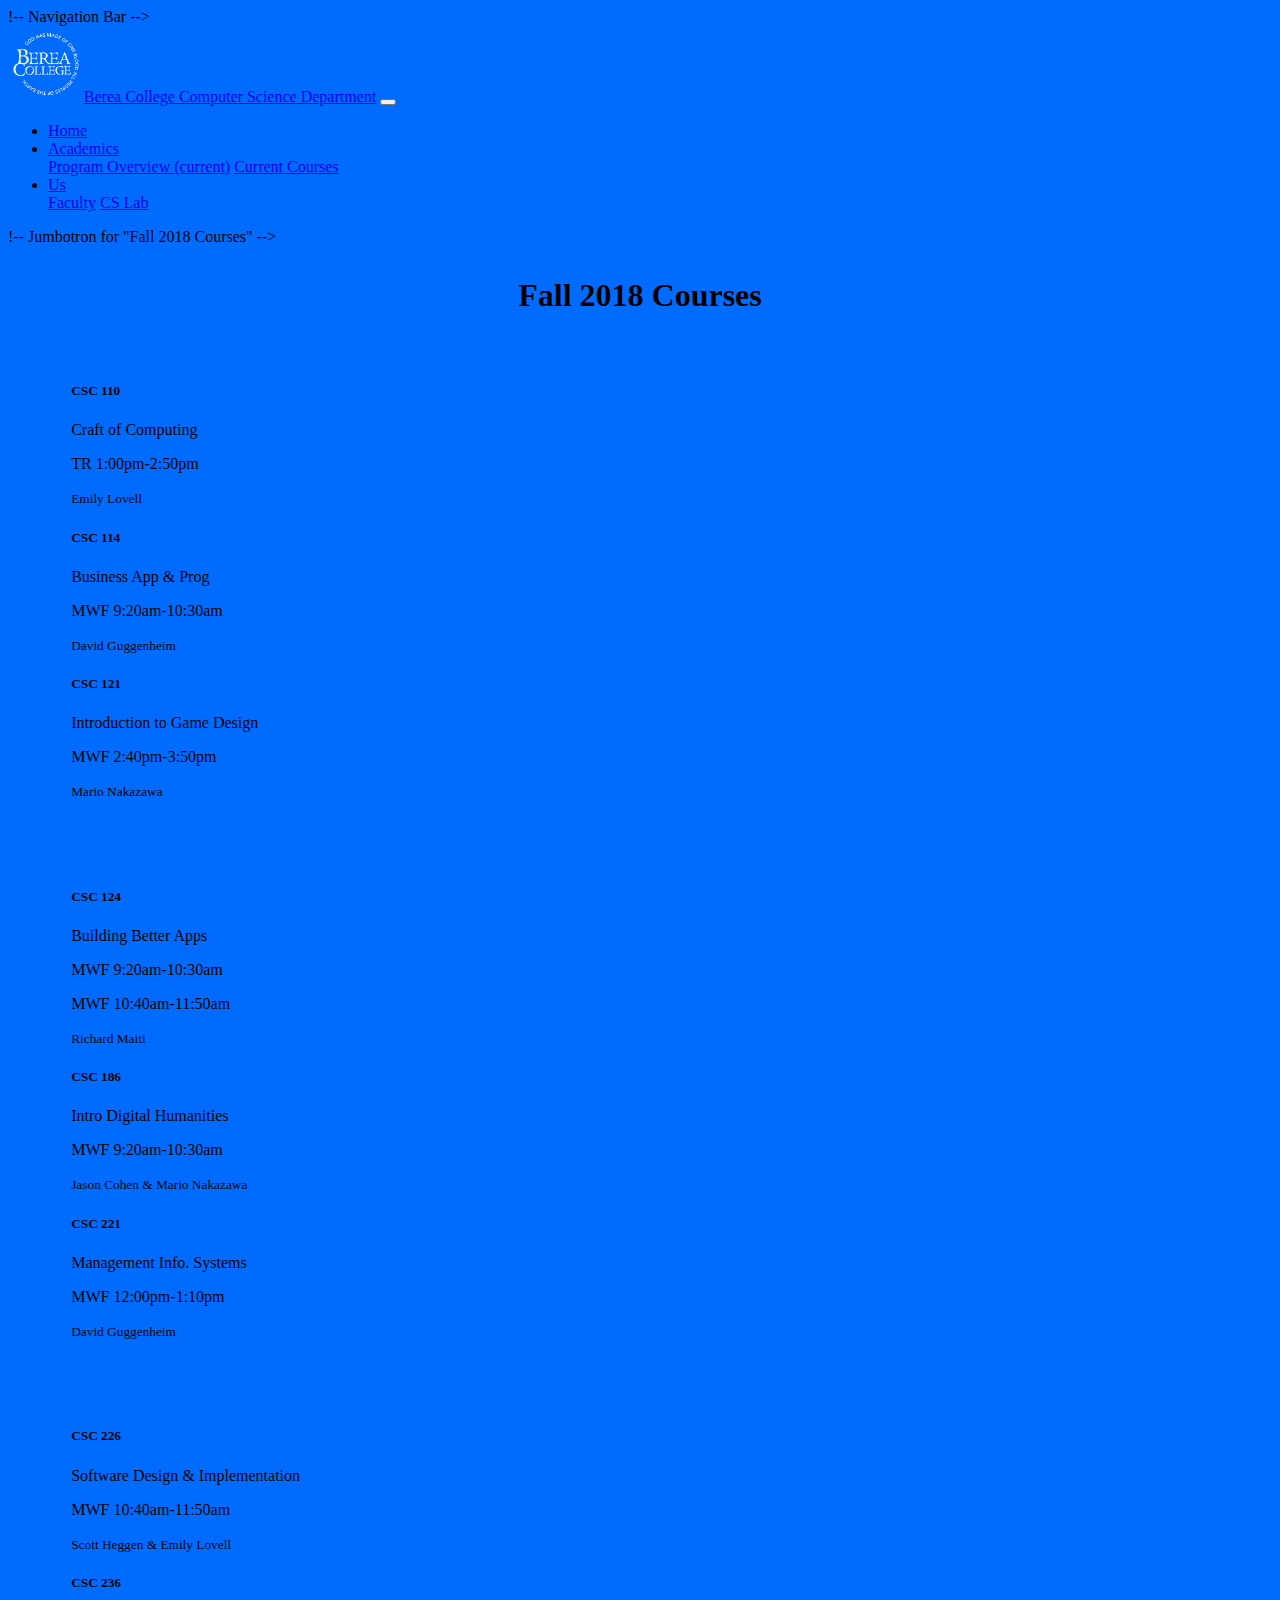
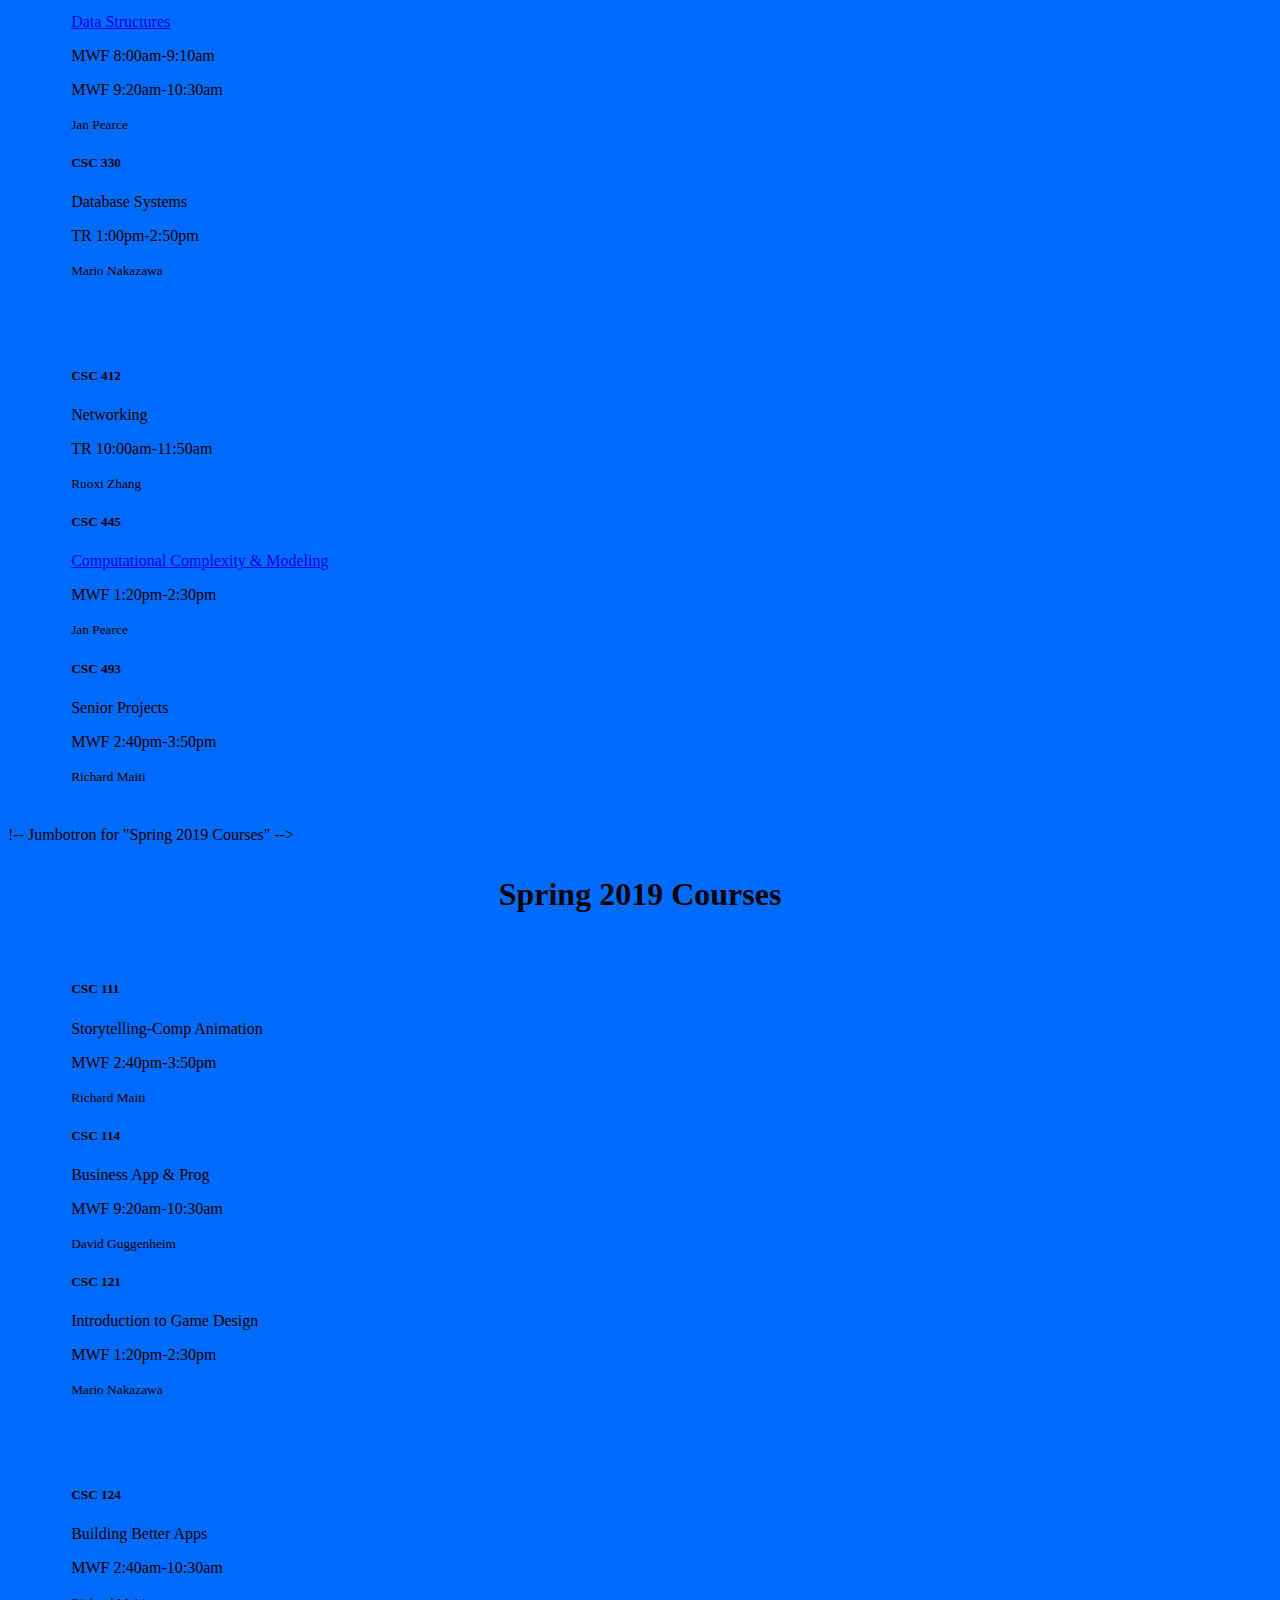
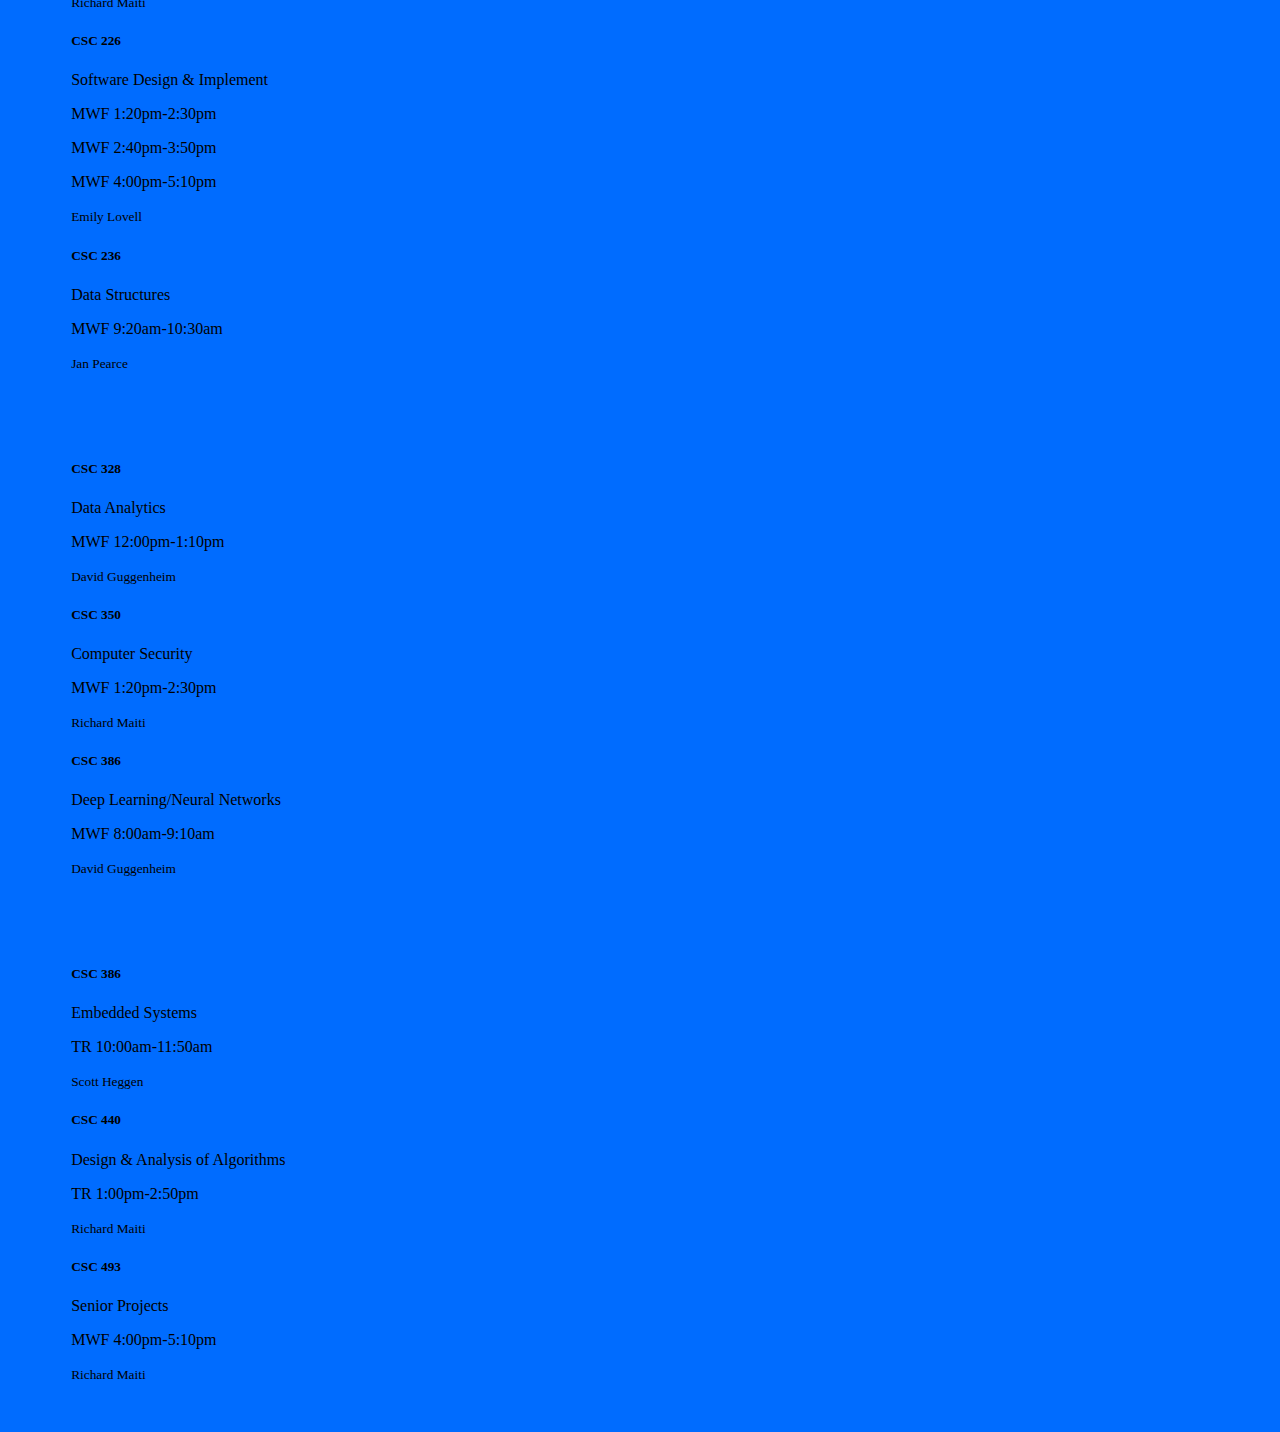
==== courses.html @ 0b281c49 "Add files via upload" ====
<!doctype html>
<html lang="en">

<head>
    <!-- Required meta tags -->
    <meta charset="utf-8">
    <meta http-equiv="X-UA-Compatible" content="IE=edge">
    <meta name="viewport" content="width=device-width, initial-scale=1">
    <title>Berea CS</title>
    <!-- Bootstrap CSS -->
    <link rel="stylesheet" href="https://stackpath.bootstrapcdn.com/bootstrap/4.1.3/css/bootstrap.min.css" integrity="sha384-MCw98/SFnGE8fJT3GXwEOngsV7Zt27NXFoaoApmYm81iuXoPkFOJwJ8ERdknLPMO" crossorigin="anonymous">
    <link rel="stylesheet" type="text/css" href="./css/courses.css">
    <!--[if lt IE 9]>
      <script src="https://oss.maxcdn.com/html5shiv/3.7.2/html5shiv.min.js"></script>
      <script src="https://oss.maxcdn.com/respond/1.4.2/respond.min.js"></script>
    <![endif]-->

</head>

<body>
    !-- Navigation Bar -->
    <nav class="navbar navbar-expand-lg navbar-dark bg-primary py-0">
        <a class="navbar-brand" href="./index.html"> <img src="./images/primary_white.png" width="6%" height="auto" class="img-fluid" alt="Responsive Image">Berea College Computer Science Department</a>

        <button class="navbar-toggler" type="button" data-toggle="collapse" data-target="#navbarNavDropdown" aria-controls="navbarNavDropdown" aria-expanded="false" aria-label="Toggle navigation">
            <span class="navbar-toggler-icon"></span>
        </button>

        <div class="collapse navbar-collapse" id="navbarNavDropdown">
            <ul class="navbar-nav">
                <li class="nav-item">
                    <a class="nav-link" href="./index.html">Home</a>
                </li>
                <li class="nav-item dropdown active">
                    <a class="nav-link dropdown-toggle" href="#" id="navbarDropdownMenuLink" role="button" data-toggle="dropdown" aria-haspopup="true" aria-expanded="false">
                        Academics
                    </a>
                    <div class="dropdown-menu" aria-labelledby="navbarDropdownMenuLink">
                        <a class="dropdown-item" href="https://www.berea.edu/csc/computer-information-science-majors-minors/">Program Overview <span class="sr-only">(current)</span></a>
                        <a class="dropdown-item" href="courses.html">Current Courses</a>
                    </div>
                </li>

                <li class="nav-item dropdown">
                    <a class="nav-link dropdown-toggle" href="#" id="navbarDropdownMenuLink" role="button" data-toggle="dropdown" aria-haspopup="true" aria-expanded="false">
                        Us
                    </a>
                    <div class="dropdown-menu" aria-labelledby="navbarDropdownMenuLink">
                        <a class="dropdown-item" href="./faculty.html">Faculty</a>
                        <a class="dropdown-item" href="./cslab.html">CS Lab</a>
                    </div>
                </li>
            </ul>
        </div>
    </nav>
    !-- Jumbotron for "Fall 2018 Courses" -->
    <div class="jumbotron jumbotron-fluid">
        <div class="container">
            <h1 class="display-4">Fall 2018 Courses</h1>
        </div>
    </div>
    <!--110, 114,121-->
    <div class="card-deck">
        <div class="card">
            <div class="card-body">
                <h5 class="card-title">CSC 110</h5>
                <p class="card-text">Craft of Computing</p>
                <p class="card-text">TR 1:00pm-2:50pm</p>
                <p class="card-text"><small class="text-muted">Emily Lovell</small></p>
            </div>
        </div>
        <div class="card">
            <div class="card-body">
                <h5 class="card-title">CSC 114 </h5>
                <p class="card-text">Business App & Prog </p>
                <p class="card-text">MWF 9:20am-10:30am</p>
                <p class="card-text"><small class="text-muted">David Guggenheim</small></p>
            </div>
        </div>
        <div class="card">
            <div class="card-body">
                <h5 class="card-title">CSC 121 </h5>
                <p class="card-text">Introduction to Game Design</p>
                <p class="card-text">MWF 2:40pm-3:50pm </p>
                <p class="card-text"><small class="text-muted">Mario Nakazawa</small></p>
            </div>
        </div>
    </div>
    <!--124, 186, 221-->
    <div class="card-deck">
        <div class="card">
            <div class="card-body">
                <h5 class="card-title">CSC 124</h5>
                <p class="card-text">Building Better Apps</p>
                <p class="card-text">MWF 9:20am-10:30am</p>
                <p class="card-text">MWF 10:40am-11:50am</p>
                <p class="card-text"><small class="text-muted">Richard Maiti</small></p>
            </div>
        </div>
        <div class="card">
            <div class="card-body">
                <h5 class="card-title">CSC 186 </h5>
                <p class="card-text">Intro Digital Humanities </p>
                <p class="card-text">MWF 9:20am-10:30am</p>
                <p class="card-text"><small class="text-muted">Jason Cohen & Mario Nakazawa</small></p>
            </div>
        </div>
        <div class="card">
            <div class="card-body">
                <h5 class="card-title">CSC 221 </h5>
                <p class="card-text">Management Info. Systems</p>
                <p class="card-text">MWF 12:00pm-1:10pm</p>
                <p class="card-text"><small class="text-muted">David Guggenheim</small></p>
            </div>
        </div>
    </div>
    <!--226, 236, 330-->
    <div class="card-deck">
        <div class="card">
            <div class="card-body">
                <h5 class="card-title">CSC 226</h5>
                <p class="card-text">Software Design & Implementation</p>
                <p class="card-text">MWF 10:40am-11:50am</p>
                <p class="card-text"><small class="text-muted">Scott Heggen & Emily Lovell</small></p>
            </div>
        </div>
        <div class="card">
            <div class="card-body">
                <h5 class="card-title">CSC 236 </h5>
                <p class="card-text"><a href="http://cs.berea.edu/courses/csc236/">Data Structures</a></p>
                <p class="card-text">MWF 8:00am-9:10am</p>
                <p class="card-text">MWF 9:20am-10:30am</p>
                <p class="card-text"><small class="text-muted">Jan Pearce</small></p>
            </div>
        </div>
        <div class="card">
            <div class="card-body">
                <h5 class="card-title">CSC 330 </h5>
                <p class="card-text">Database Systems</p>
                <p class="card-text">TR 1:00pm-2:50pm</p>
                <p class="card-text"><small class="text-muted">Mario Nakazawa</small></p>
            </div>
        </div>
    </div>
    <!--412, 445, 493-->
    <div class="card-deck">
        <div class="card">
            <div class="card-body">
                <h5 class="card-title">CSC 412</h5>
                <p class="card-text">Networking</p>
                <p class="card-text">TR 10:00am-11:50am</p>
                <p class="card-text"><small class="text-muted">Ruoxi Zhang</small></p>
            </div>
        </div>
        <div class="card">
            <div class="card-body">
                <h5 class="card-title">CSC 445 </h5>
                <p class="card-text"><a href="http://cs.berea.edu/courses/csc445/">Computational Complexity & Modeling</a></p>
                <p class="card-text">MWF 1:20pm-2:30pm</p>
                <p class="card-text"><small class="text-muted">Jan Pearce</small></p>
            </div>
        </div>
        <div class="card">
            <div class="card-body">
                <h5 class="card-title">CSC 493 </h5>
                <p class="card-text">Senior Projects </p>
                <p class="card-text">MWF 2:40pm-3:50pm</p>
                <p class="card-text"><small class="text-muted">Richard Maiti</small></p>
            </div>
        </div>
    </div>
    !-- Jumbotron for "Spring 2019 Courses" -->
    <div class="jumbotron jumbotron-fluid">
        <div class="container">
            <h1 class="display-4">Spring 2019 Courses</h1>
        </div>
    </div>
    <!--111, 114,121-->
    <div class="card-deck">
        <div class="card">
            <div class="card-body">
                <h5 class="card-title">CSC 111</h5>
                <p class="card-text">Storytelling-Comp Animation</p>
                <p class="card-text">MWF 2:40pm-3:50pm</p>
                <p class="card-text"><small class="text-muted">Richard Maiti</small></p>
            </div>
        </div>
        <div class="card">
            <div class="card-body">
                <h5 class="card-title">CSC 114 </h5>
                <p class="card-text">Business App & Prog </p>
                <p class="card-text">MWF 9:20am-10:30am</p>
                <p class="card-text"><small class="text-muted">David Guggenheim</small></p>
            </div>
        </div>
        <div class="card">
            <div class="card-body">
                <h5 class="card-title">CSC 121 </h5>
                <p class="card-text">Introduction to Game Design</p>
                <p class="card-text">MWF 1:20pm-2:30pm </p>
                <p class="card-text"><small class="text-muted">Mario Nakazawa</small></p>
            </div>
        </div>
    </div>
    <!--124, 226, 236-->
    <div class="card-deck">
        <div class="card">
            <div class="card-body">
                <h5 class="card-title">CSC 124</h5>
                <p class="card-text">Building Better Apps</p>
                <p class="card-text">MWF 2:40am-10:30am</p>
                <p class="card-text"><small class="text-muted">Richard Maiti</small></p>
            </div>
        </div>
        <div class="card">
            <div class="card-body">
                <h5 class="card-title">CSC 226</h5>
                <p class="card-text">Software Design & Implement</p>
                <p class="card-text">MWF 1:20pm-2:30pm</p>
                <p class="card-text">MWF 2:40pm-3:50pm</p>
                <p class="card-text">MWF 4:00pm-5:10pm</p>
                <p class="card-text"><small class="text-muted">Emily Lovell</small></p>
            </div>
        </div>
        <div class="card">
            <div class="card-body">
                <h5 class="card-title">CSC 236 </h5>
                <p class="card-text">Data Structures</p>
                <p class="card-text">MWF 9:20am-10:30am</p>
                <p class="card-text"><small class="text-muted">Jan Pearce</small></p>
            </div>
        </div>
    </div>
    <!--328, 350, 386-->
    <div class="card-deck">
        <div class="card">
            <div class="card-body">
                <h5 class="card-title">CSC 328</h5>
                <p class="card-text">Data Analytics</p>
                <p class="card-text">MWF 12:00pm-1:10pm</p>
                <p class="card-text"><small class="text-muted">David Guggenheim</small></p>
            </div>
        </div>
        <div class="card">
            <div class="card-body">
                <h5 class="card-title">CSC 350</h5>
                <p class="card-text">Computer Security </p>
                <p class="card-text">MWF 1:20pm-2:30pm</p>
                <p class="card-text"><small class="text-muted">Richard Maiti</small></p>
            </div>
        </div>
        <div class="card">
            <div class="card-body">
                <h5 class="card-title">CSC 386 </h5>
                <p class="card-text">Deep Learning/Neural Networks</p>
                <p class="card-text">MWF 8:00am-9:10am</p>
                <p class="card-text"><small class="text-muted">David Guggenheim</small></p>
            </div>
        </div>
    </div>
    <!--328, 350, 386-->
    <div class="card-deck">
        <div class="card">
            <div class="card-body">
                <h5 class="card-title">CSC 386</h5>
                <p class="card-text">Embedded Systems</p>
                <p class="card-text">TR 10:00am-11:50am</p>
                <p class="card-text"><small class="text-muted">Scott Heggen</small></p>
            </div>
        </div>
        <div class="card">
            <div class="card-body">
                <h5 class="card-title">CSC 440</h5>
                <p class="card-text">Design & Analysis of Algorithms </p>
                <p class="card-text">TR 1:00pm-2:50pm</p>
                <p class="card-text"><small class="text-muted">Richard Maiti</small></p>
            </div>
        </div>
        <div class="card">
            <div class="card-body">
                <h5 class="card-title">CSC 493 </h5>
                <p class="card-text">Senior Projects</p>
                <p class="card-text">MWF 4:00pm-5:10pm</p>
                <p class="card-text"><small class="text-muted">Richard Maiti</small></p>
            </div>
        </div>
    </div>

    <!-- Optional JavaScript -->
    <!-- jQuery first, then Popper.js, then Bootstrap JS -->
    <script src="https://code.jquery.com/jquery-3.3.1.slim.min.js" integrity="sha384-q8i/X+965DzO0rT7abK41JStQIAqVgRVzpbzo5smXKp4YfRvH+8abtTE1Pi6jizo" crossorigin="anonymous"></script>
    <script src="https://cdnjs.cloudflare.com/ajax/libs/popper.js/1.14.3/umd/popper.min.js" integrity="sha384-ZMP7rVo3mIykV+2+9J3UJ46jBk0WLaUAdn689aCwoqbBJiSnjAK/l8WvCWPIPm49" crossorigin="anonymous"></script>
    <script src="https://stackpath.bootstrapcdn.com/bootstrap/4.1.3/js/bootstrap.min.js" integrity="sha384-ChfqqxuZUCnJSK3+MXmPNIyE6ZbWh2IMqE241rYiqJxyMiZ6OW/JmZQ5stwEULTy" crossorigin="anonymous"></script>
</body>

</html>
---- css/courses.css ----
body {
    background-color: #006cff;
    width: auto;
}

.jumbotron {
    height: auto;
    padding-top: 10px;
    text-align: center;
}

.card-deck {
    padding-left: 5%;
    padding-right: 5%;
    padding-top: 2%;
    padding-bottom: 2%;
}
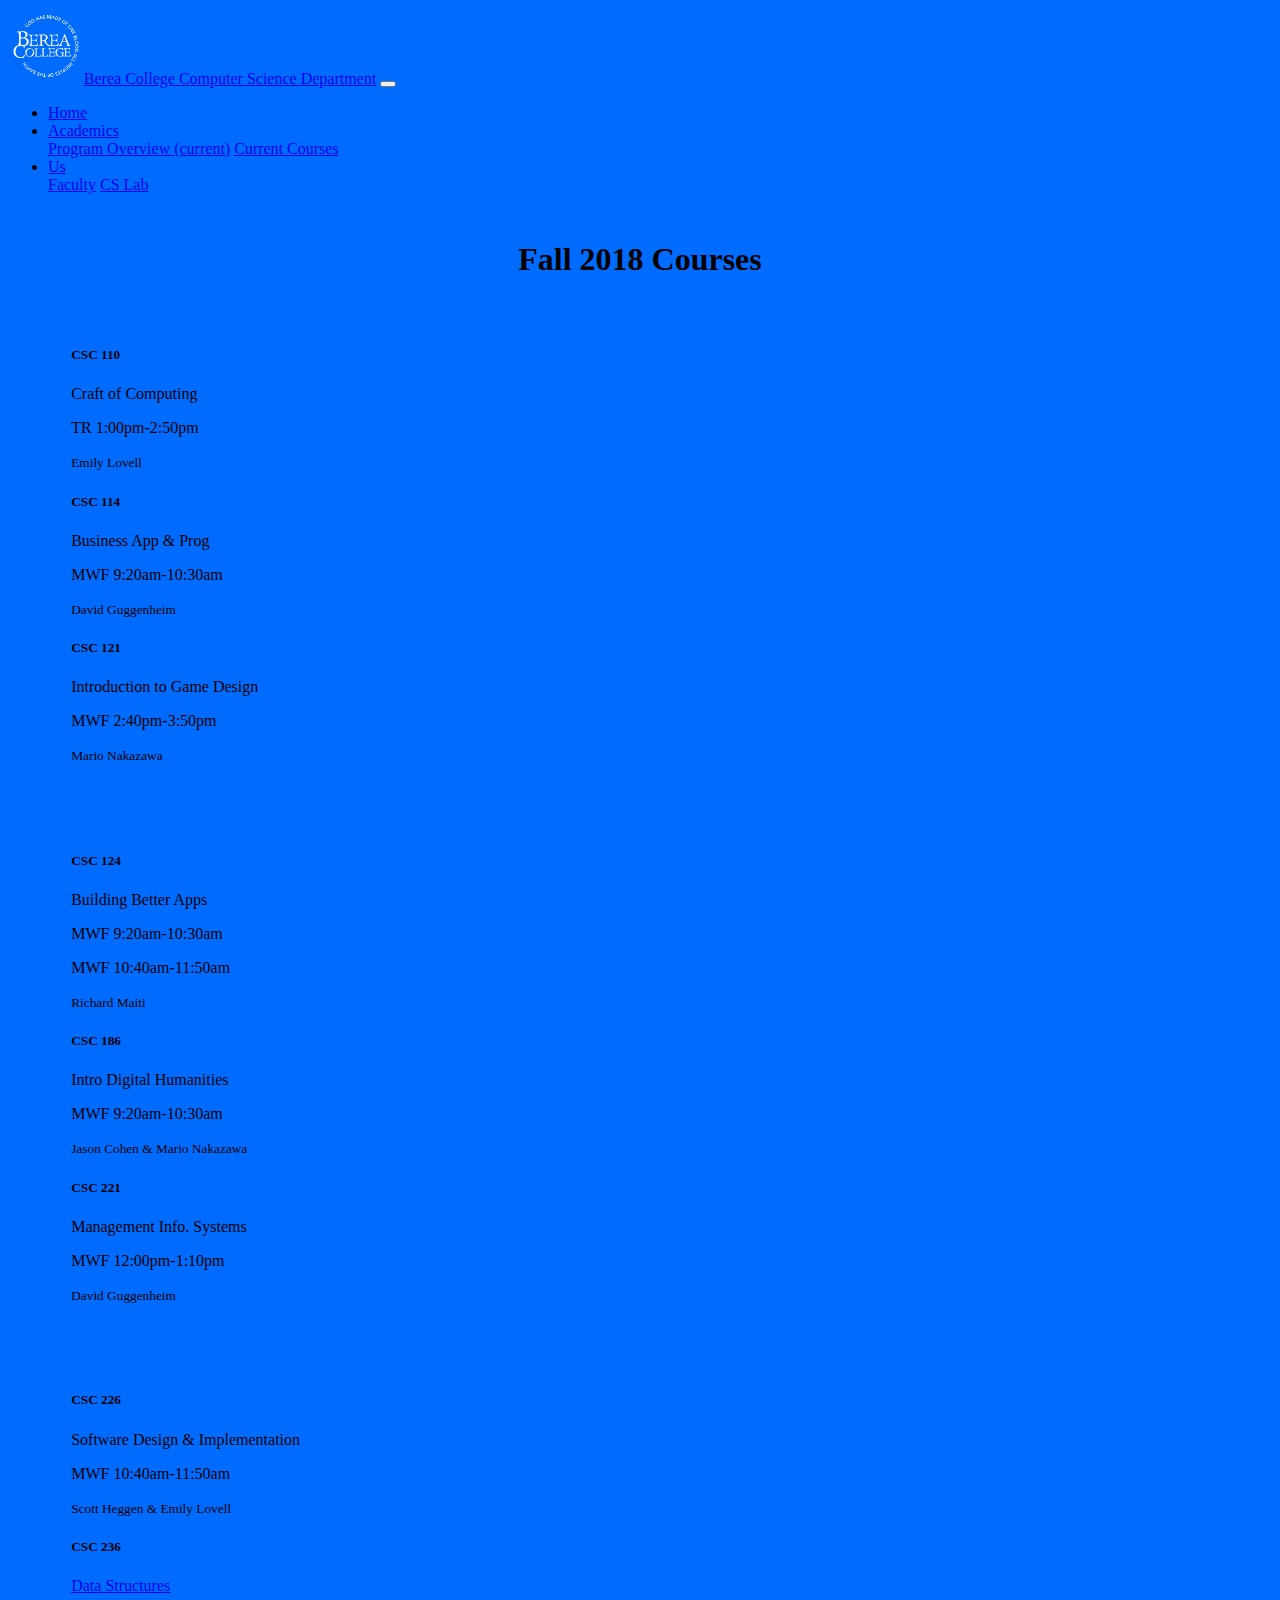
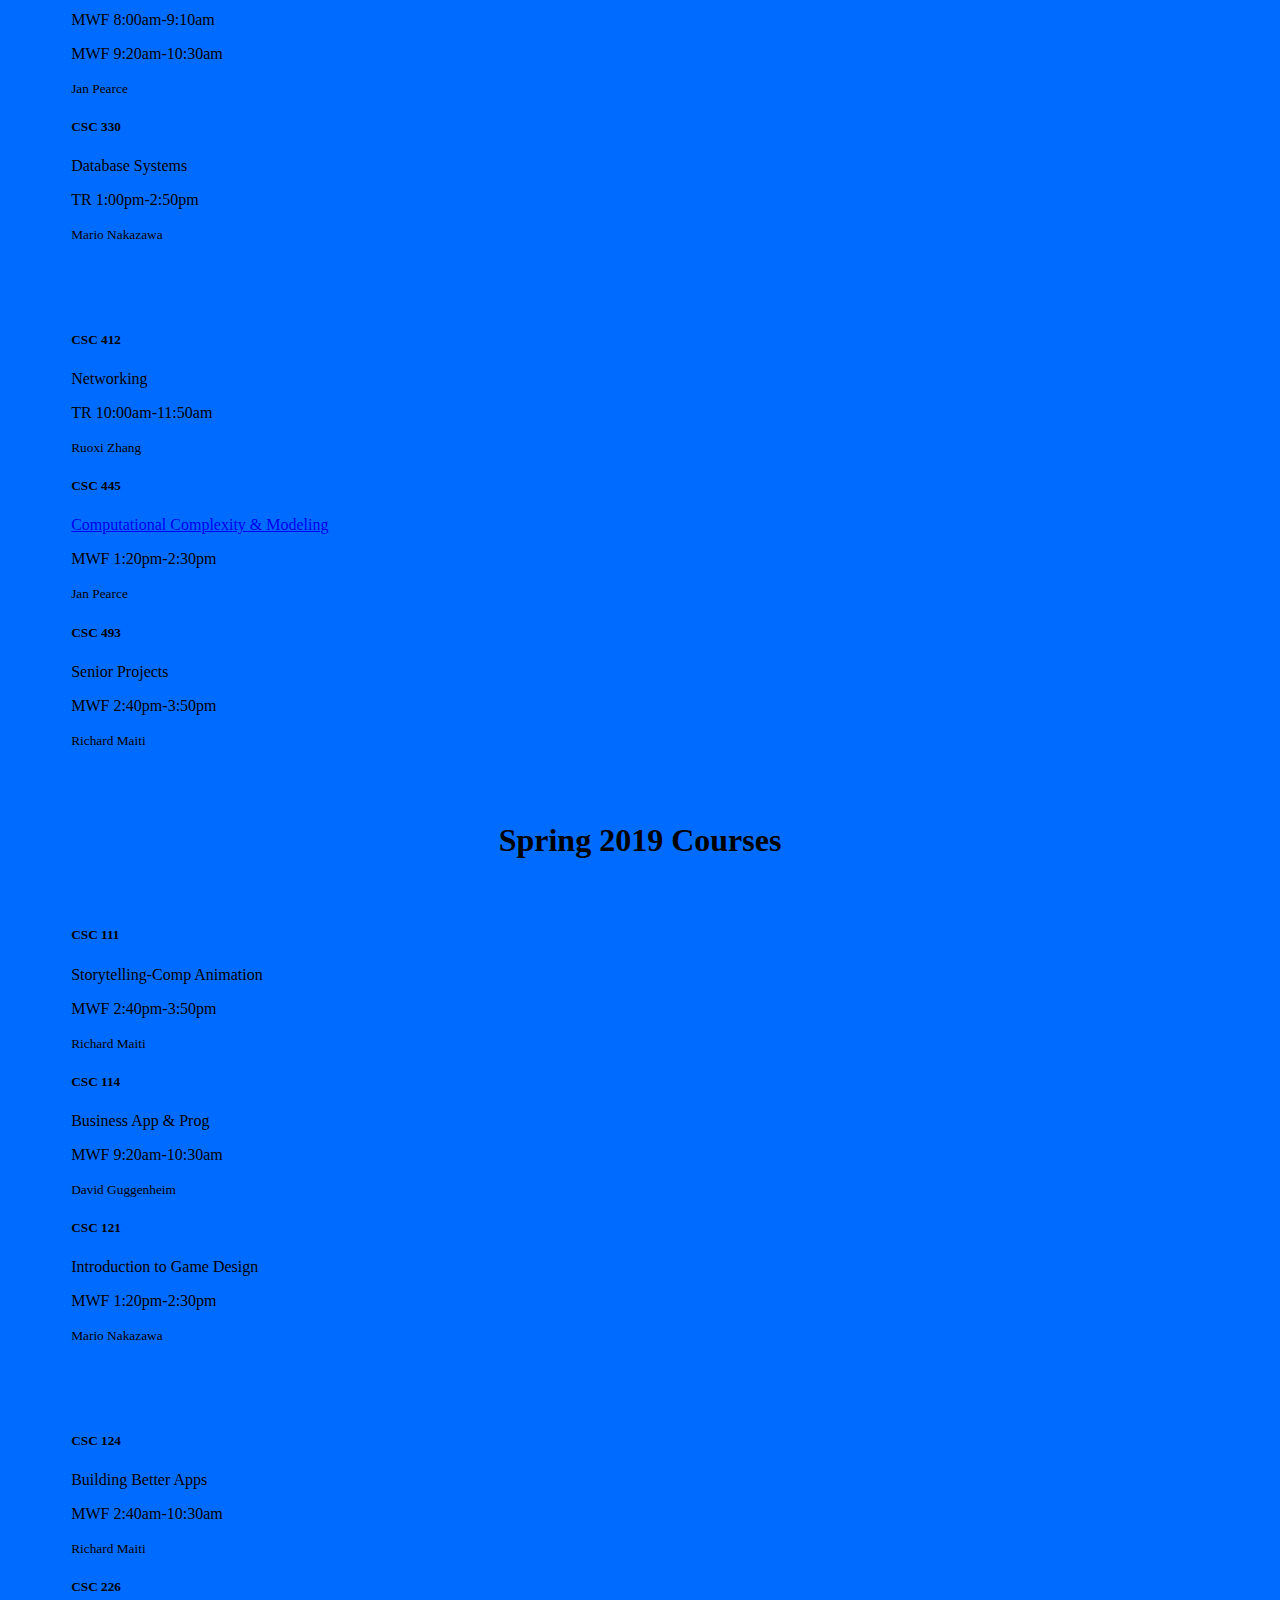
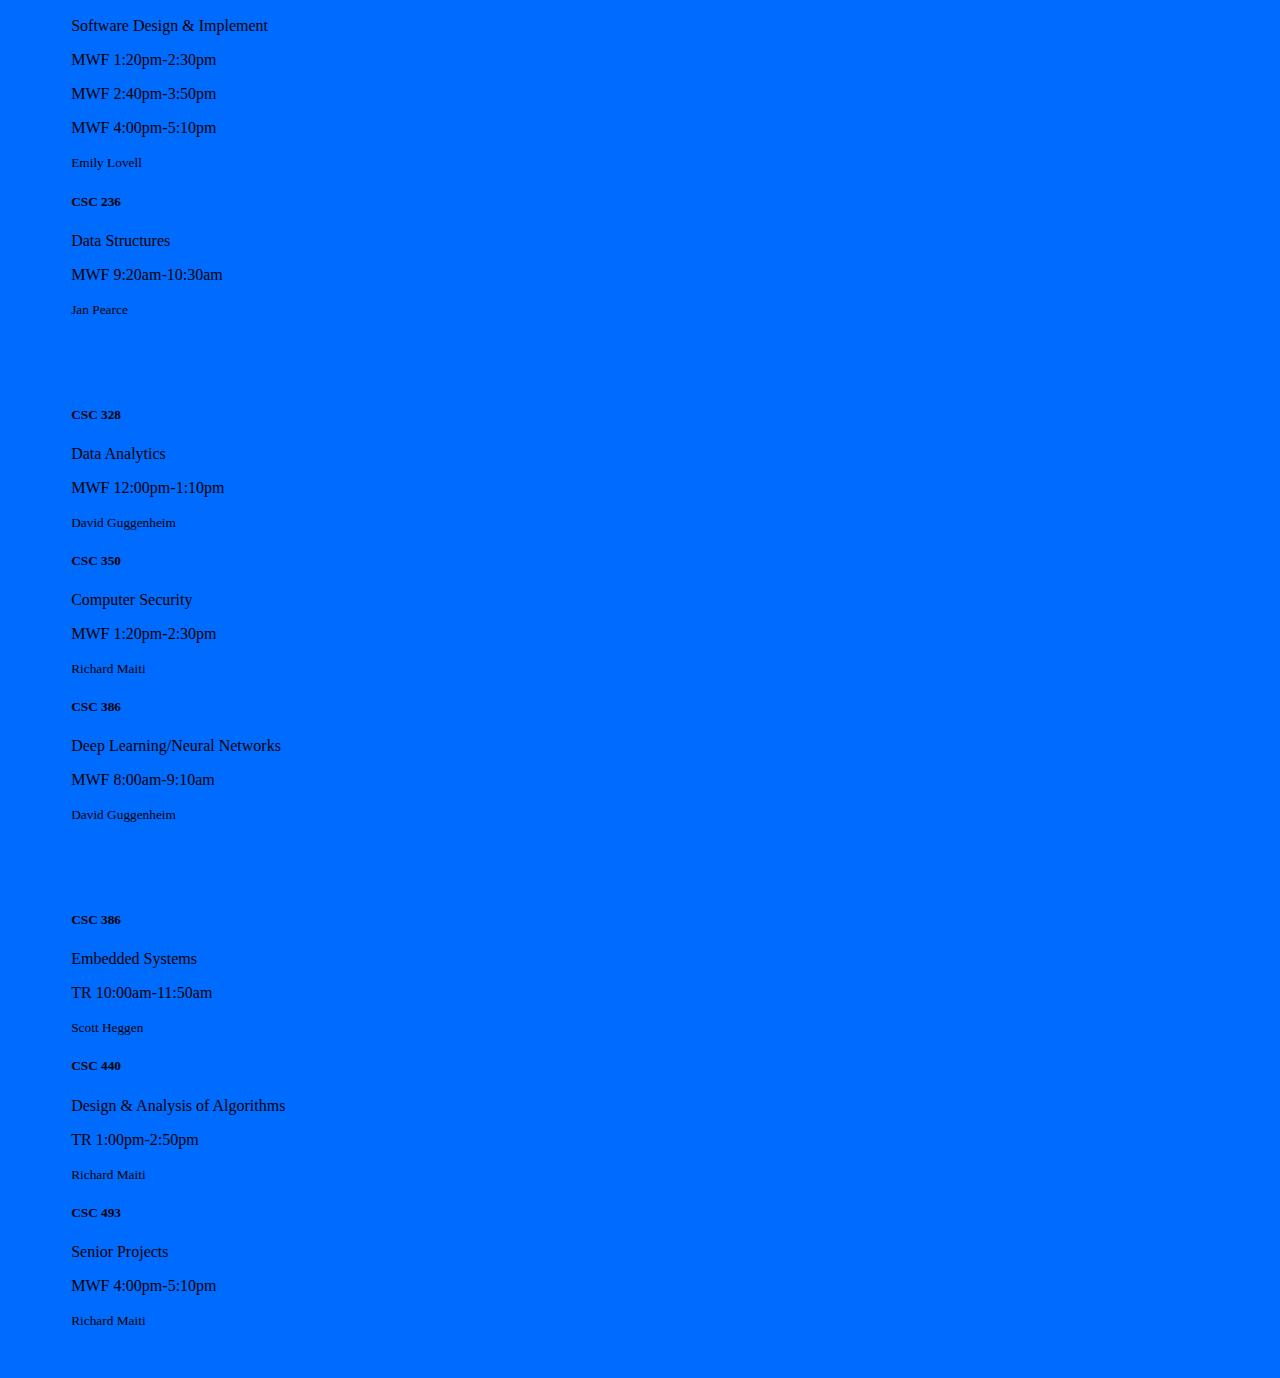
==== commit 959014cc: "Fixed some things" ====
--- a/courses.html
+++ b/courses.html
@@ -18,7 +18,7 @@
 </head>
 
 <body>
-    !-- Navigation Bar -->
+    <!-- Navigation Bar -->
     <nav class="navbar navbar-expand-lg navbar-dark bg-primary py-0">
         <a class="navbar-brand" href="./index.html"> <img src="./images/primary_white.png" width="6%" height="auto" class="img-fluid" alt="Responsive Image">Berea College Computer Science Department</a>
 
@@ -53,7 +53,7 @@
             </ul>
         </div>
     </nav>
-    !-- Jumbotron for "Fall 2018 Courses" -->
+    <!-- Jumbotron for "Fall 2018 Courses" -->
     <div class="jumbotron jumbotron-fluid">
         <div class="container">
             <h1 class="display-4">Fall 2018 Courses</h1>
@@ -169,7 +169,7 @@
             </div>
         </div>
     </div>
-    !-- Jumbotron for "Spring 2019 Courses" -->
+    <!-- Jumbotron for "Spring 2019 Courses" -->
     <div class="jumbotron jumbotron-fluid">
         <div class="container">
             <h1 class="display-4">Spring 2019 Courses</h1>
